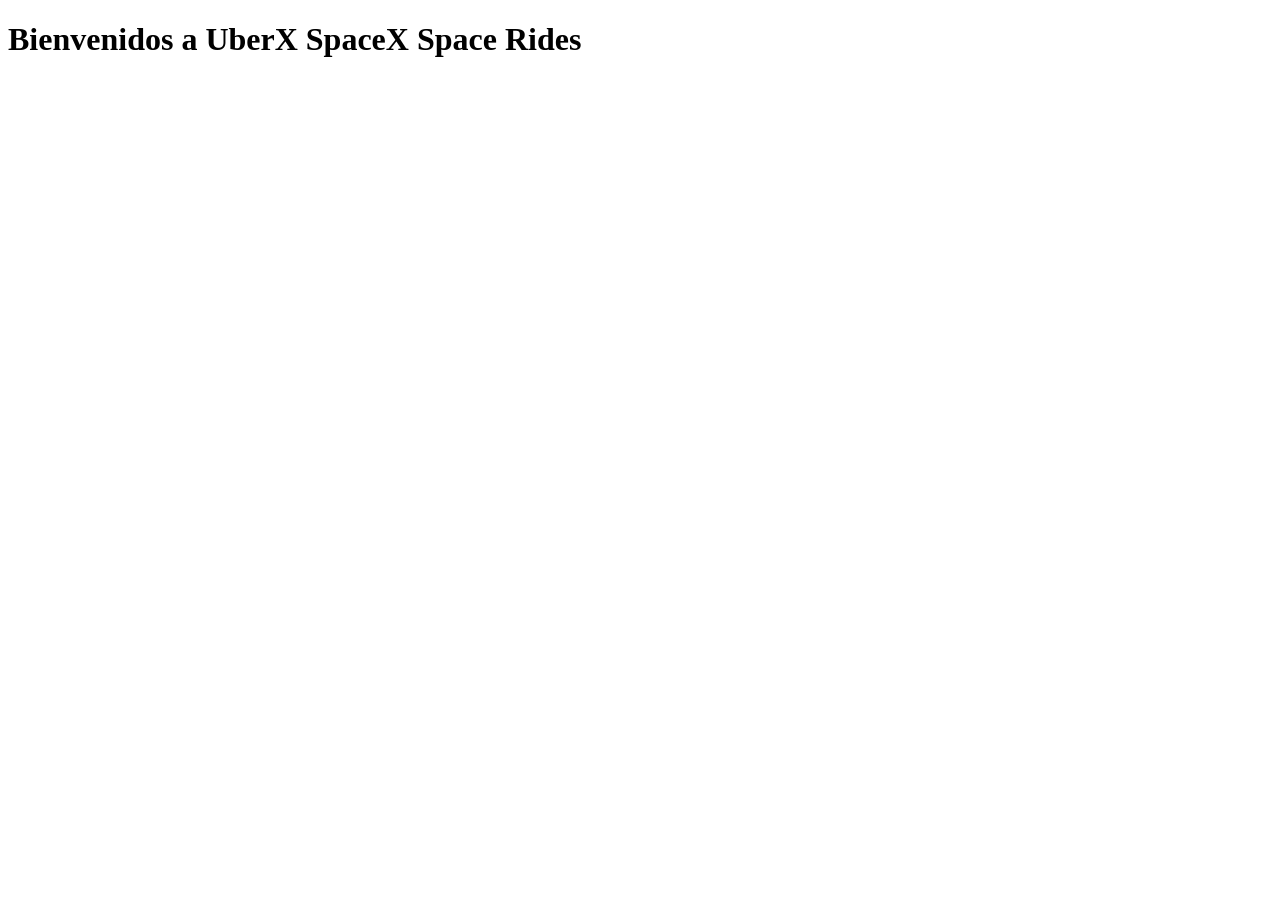
==== htmls/index.html @ 7a61e626 "creacion de archivos" ====
<!DOCTYPE html>
<html lang="es">
<head>
    <meta charset="UTF-8">
    <meta name="viewport" content="width=device-width, initial-scale=1.0">
    <title>UberX SpaceX Space Rides</title>
     <link rel="stylesheet" href="/csss/app.css">
    <link rel="icon" href="img/logotipo.png">
</head>
<body>
    <h1>Bienvenidos a UberX SpaceX Space Rides</h1>
</body>
</html>
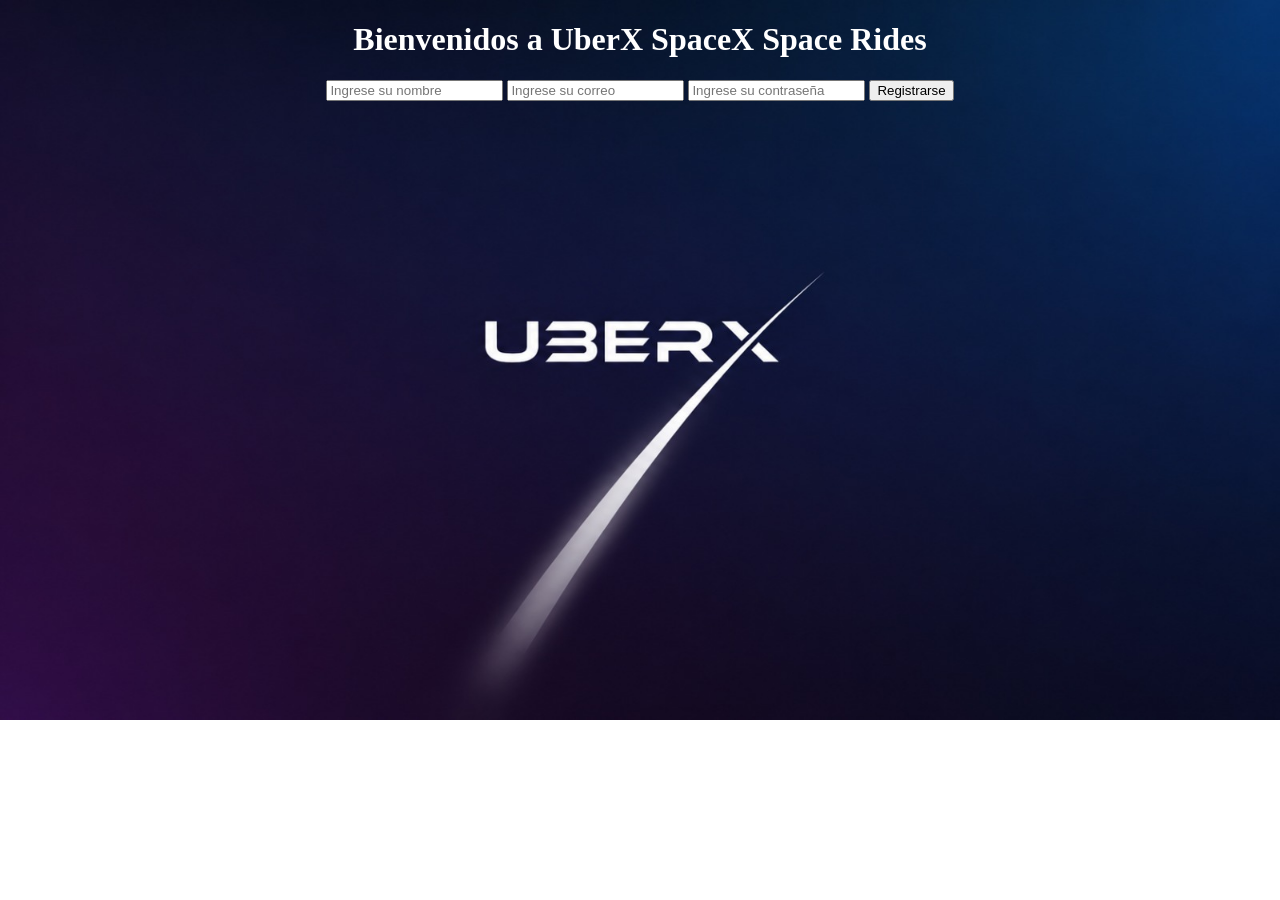
==== commit 7df16337: "creacion de login" ====
--- a/htmls/index.html
+++ b/htmls/index.html
@@ -8,6 +8,13 @@
     <link rel="icon" href="img/logotipo.png">
 </head>
 <body>
-    <h1>Bienvenidos a UberX SpaceX Space Rides</h1>
+    <div class="Inicio">
+        <h1>Bienvenidos a UberX SpaceX Space Rides</h1>
+        <input class="nombre" type="text" placeholder="Ingrese su nombre">
+        <input class="correo" type="email" placeholder="Ingrese su correo">
+        <input class="contraseña" type="text" placeholder="Ingrese su contraseña">
+        <a href="htmls/home.html"><button class="boton">Registrarse</button></a>
+    </div>
 </body>
-</html>+</html>
+
--- a/csss/app.css
+++ b/csss/app.css
@@ -0,0 +1,11 @@
+@media screen and (min-width: 1024px) {
+    body {
+        background-image: url('../img/fondopc.jpeg');
+        background-size: cover;
+        background-repeat: no-repeat;
+    }
+}   
+.Inicio{
+    color: white;
+    text-align: center;
+}
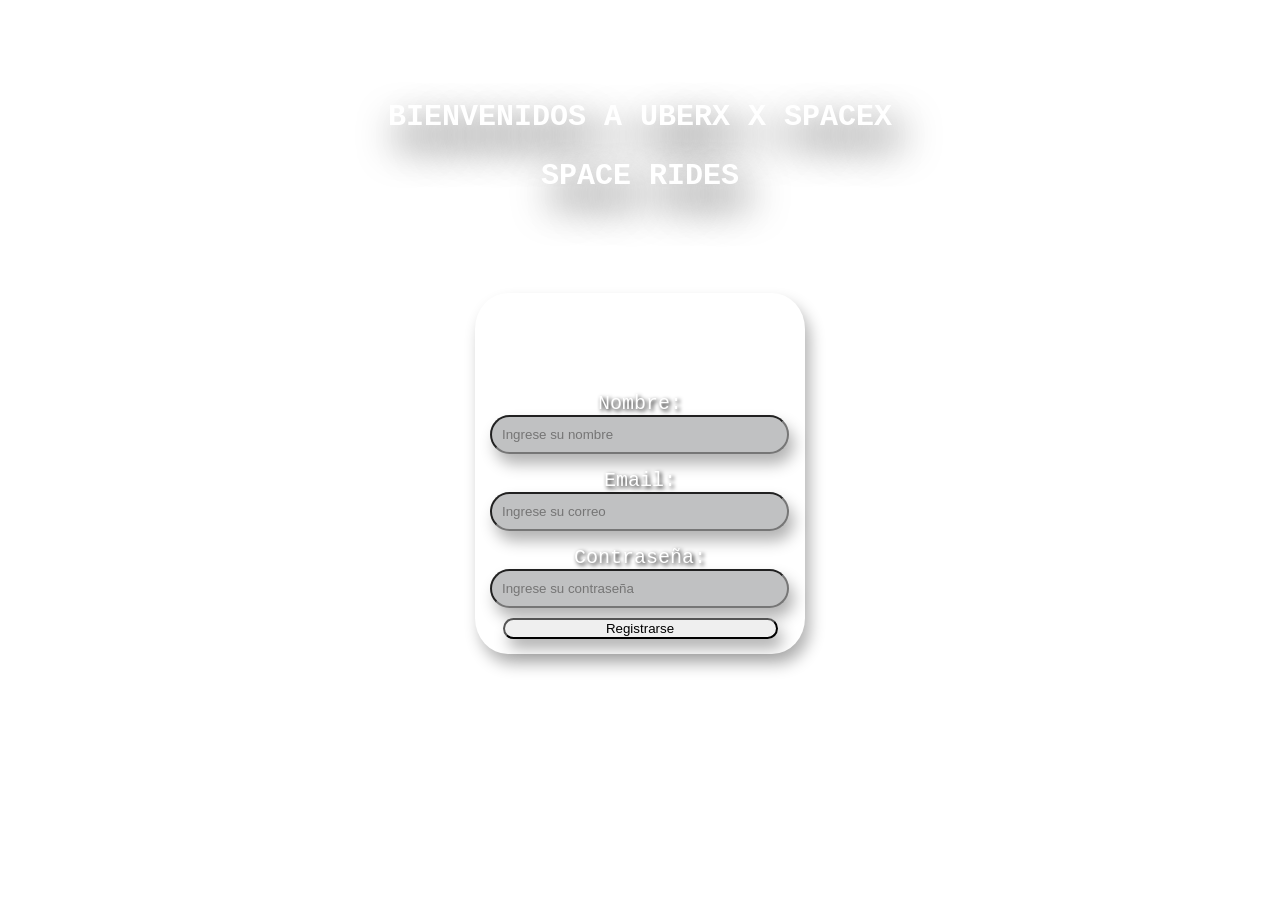
==== commit 63e8f750: "se termino el home y se avanzo el travel" ====
--- a/htmls/index.html
+++ b/htmls/index.html
@@ -7,13 +7,23 @@
      <link rel="stylesheet" href="/csss/app.css">
     <link rel="icon" href="img/logotipo.png">
 </head>
-<body>
+<body class="fondops2">
+    <div class="loader">
+        <img src="../img/loading.jpeg" alt="Pantalla de carga">
+    </div>
+    <div class="bienvenido">
+        <h2>BIENVENIDOS A UBERX X SPACEX</h2>
+        <h2>SPACE RIDES</h2>
+    </div>
     <div class="Inicio">
-        <h1>Bienvenidos a UberX SpaceX Space Rides</h1>
+        <h2>Login</h2>
+        <label for="nombre">Nombre:</label>
         <input class="nombre" type="text" placeholder="Ingrese su nombre">
+        <label for="email">Email:</label>
         <input class="correo" type="email" placeholder="Ingrese su correo">
+        <label for="contraseña">Contraseña:</label>
         <input class="contraseña" type="text" placeholder="Ingrese su contraseña">
-        <a href="htmls/home.html"><button class="boton">Registrarse</button></a>
+        <a href="/htmls/home.html"><button class="boton">Registrarse</button></a>
     </div>
 </body>
 </html>
--- a/csss/app.css
+++ b/csss/app.css
@@ -1,11 +1,483 @@
 @media screen and (min-width: 1024px) {
-    body {
+    .fondo {
         background-image: url('../img/fondopc.jpeg');
         background-size: cover;
         background-repeat: no-repeat;
     }
-}   
-.Inicio{
-    color: white;
-    text-align: center;
+
+    .fondoestrellas {
+        background-image: url('../img/fondoestrellas.jpeg');
+        background-size: cover;
+        background-repeat: no-repeat;
+    }
+
+    .fondops2 {
+        background-image: url('../img/fondops2.png');
+        background-size: cover;
+        background-repeat: no-repeat;
+    }
+}
+
+.Inicio {
+    color: white;
+    text-align: center;
+}
+
+.planeta-item {
+    display: flex;
+    align-items: center; /* Alinea los elementos verticalmente al centro */
+    gap: 25px;           
+    list-style: none;    
+}
+h1 {
+    color: rgb(252, 246, 246);
+    text-align: start;
+    font-size: 30px;
+    justify-content: flex-start;
+    align-items: center;
+
+}
+
+h2 {
+    font-size: 30px;
+    color: white;
+}
+
+h3 {
+    font-size: 35px;
+    color: white;
+}
+
+p {
+    color: rgb(151, 146, 146);
+    text-align: start;
+    font-size: 20px;
+    justify-content: flex-start;
+    align-items: center;
+}
+
+.header {
+    display: flex;
+    align-items: center;
+    gap: 10px;
+}
+
+.avatar {
+    width: 100px;
+    height: 100px;
+    border-radius: 50%;
+    object-fit: cover;
+}
+.nombreavatar{
+    font-size: 40px;
+    color:white
+}
+
+.card {
+    width: 850px;
+    height: 300px;
+
+    background: rgba(255, 255, 255, 0.08);
+    border-radius: 20px;
+
+    display: flex;
+    justify-content: space-between;
+    align-items: center;
+
+    padding: 15px;
+    margin: 20px auto;
+}
+
+.card-text h3 {
+    color: white;
+    margin-bottom: 10px;
+}
+
+.card-text p {
+    color: #cfcfcf;
+}
+
+.astronautaa {
+    width: 450px;
+    height: 400px;
+}
+
+.viajar-contenedor {
+    display: flex;
+    justify-content: center;
+    /* centra horizontalmente */
+    align-items: center;
+    /* centra verticalmente */
+    gap: 100px;
+    background: transparent;
+    padding: 15px;
+    margin: auto;
+    border-radius: 20px;
+    width: 500px;
+}
+
+.viajar-boton,
+.boton-desplegable {
+    display: inline-flex;
+    align-items: center;
+    justify-content: center;
+    gap: 18px;
+    min-width: 95px;
+    min-height: 46px;
+    padding: 0 18px;
+    color: white;
+    text-decoration: none;
+    font-family: Arial, Helvetica, sans-serif;
+    font-size: 16px;
+    border: 1px solid rgba(255, 255, 255, 0.12);
+    border-radius: 13px;
+    background: rgba(24, 24, 26, 0.82);
+    box-shadow: inset 0 1px 0 rgba(255, 255, 255, 0.12), 0 10px 20px rgba(0, 0, 0, 0.35);
+    backdrop-filter: blur(8px);
+    cursor: pointer;
+    transition: transform 0.2s, background 0.2s, box-shadow 0.2s;
+}
+
+.viajar-boton span {
+    font-size: 24px;
+    line-height: 1;
+}
+
+.viajar-boton:hover,
+.boton-desplegable:hover {
+    background: rgba(42, 42, 45, 0.9);
+    transform: translateY(-2px);
+    box-shadow: inset 0 1px 0 rgba(255, 255, 255, 0.16), 0 14px 24px rgba(0, 0, 0, 0.42);
+}
+
+.viajar {
+    width: 200px;
+    height: 200px;
+    transition: 0.3s;
+    border-radius: 10%;
+
+}
+
+.viajar:hover {
+    transform: scale(1.05);
+}
+
+.cardwhere {
+    width: 300px;
+    height: 50px;
+
+    background: rgba(255, 255, 255, 0.1);
+    border-radius: 20px;
+
+    display: flex;
+    justify-content: space-between;
+    align-items: center;
+
+    padding: 15px;
+    margin: 20px auto;
+}
+
+/* Contenedor principal */
+.desplegable-contenedor {
+    position: relative;
+    display: inline-block;
+}
+
+/* El botón que activa el menú */
+.boton-desplegable {
+    border: none;
+}
+
+/* El contenido del menú (oculto por defecto) */
+.contenido-desplegable {
+    display: none;
+    position: absolute;
+    background-color: rgba(255, 255, 255, 0.5);
+    min-width: 160px;
+    box-shadow: 0px 8px 16px 0px rgba(0, 0, 0, 0.2);
+    z-index: 1;
+    /* Asegura que el menú quede por encima de otros elementos */
+    border-radius: 4px;
+}
+
+/* Enlaces dentro del menú desplegable */
+.contenido-desplegable a {
+    color: black;
+    padding: 12px 16px;
+    text-decoration: none;
+    display: block;
+}
+
+/* Cambiar el color de fondo al pasar el ratón */
+.contenido-desplegable a:hover {
+    background-color: #f1f1f1;
+}
+
+/* Mostrar el menú desplegable al pasar el ratón por el contenedor */
+.desplegable-contenedor:hover .contenido-desplegable {
+    display: block;
+}
+
+h4 {
+    font-size: 30px;
+    color: rgb(255, 255, 255);
+}
+
+.Inicio {
+
+    background: rgba(255, 255, 255, 0.08);
+    width: 300px;
+    height: auto;
+    border-radius: 10%;
+    text-align: center;
+    gap: 15px;
+    align-items: center;
+    justify-content: space-between;
+    display: block;
+    padding: 15px;
+    margin: 100px auto;
+    box-shadow: 5px 10px 15px rgba(0, 0, 0, 0.3);
+    font-family: 'Courier New', Courier, monospace;
+}
+
+label {
+    display: block;
+    margin-top: 15px;
+    color: rgb(255, 255, 255);
+    text-shadow: 2px 2px 4px #000000;
+    font-size: 20px;
+    font-family: 'Courier New', Courier, monospace;
+}
+
+input {
+    display: block;
+    margin-bottom: 10px;
+    padding: 10px;
+    width: 275px;
+    background: rgb(192, 193, 194);
+    border-radius: 20px;
+    box-shadow: 5px 10px 15px rgba(0, 0, 0, 0.3);
+}
+
+.boton {
+    border-radius: 20px;
+    width: 275px;
+    background: rgb(192, 193, 194, );
+    font-family: Arial, Helvetica, sans-serif;
+    box-shadow: 5px 10px 15px rgba(0, 0, 0, 0.3);
+}
+
+.bienvenido {
+    font-size: 30px;
+    color: rgb(255, 255, 255);
+    text-align: center;
+    margin-top: 100px;
+    text-shadow: 10px 20px 40px #000000;
+    font-family: 'Courier New', Courier, monospace;
+}
+
+
+
+/* Pantalla de carga */
+.loader {
+    position: fixed;
+    inset: 0;
+    z-index: 9999;
+
+    animation: desaparecer 3s forwards;
+}
+
+.loader img {
+    width: 100%;
+    height: 100%;
+    object-fit: cover;
+}
+
+/* Contenido oculto al inicio */
+.contenido {
+    opacity: 0;
+    animation: aparecer 0s forwards;
+    animation-delay: 1s;
+}
+
+/* Animaciones */
+@keyframes desaparecer {
+    0% {
+        opacity: 1;
+    }
+
+    20% {
+        opacity: .9;
+    }
+
+    40% {
+        opacity: .7;
+    }
+
+    60% {
+        opacity: .5;
+    }
+
+    80% {
+        opacity: .2;
+    }
+
+    100% {
+        opacity: 0;
+        visibility: hidden;
+    }
+}
+
+/* pantalla flotante en home */
+
+.flotante {
+    position: fixed;
+    color: white;
+    width: auto;
+    bottom: 0%;
+    left: 44%;
+    display: flex;
+    background-color: rgba(255, 255, 255, 0.1);
+    color: #fff;
+    padding: 15px;
+    border-radius: 8px;
+    box-shadow: 0 4px 6px rgba(0, 0, 0, 0.3);
+    z-index: 1000; /* Asegura que esté por encima de otros elementos */
+}
+
+hr {
+    border: none;
+    height: 2px;
+    background-color: #c2c2c259;
+    width: 85%;
+    margin-top: 40px;
+    margin-bottom: 30px;
+    margin-left: 200px;       
+}
+
+input[type="date"] {
+    padding: 10px;
+    border: 2px solid #ccc;
+    border-radius: 5px;
+    font-family: Arial, sans-serif;
+    color: #333;
+  }
+
+.regresar{
+    width: 50px;
+    height: 50px;
+    padding: 20px;
+    
+}
+.atras{
+    font-size: 50px;
+    background: rgba(95, 93, 93, 0.5);
+    width: 60px;
+    height: auto;
+    text-align: center;
+    position: fixed;
+    top: 0%;
+    color: white
+}
+.planetas{
+    display: flex;
+    justify-content: center;
+    gap:15px;
+    padding-top:20px;
+}
+
+.planetas button{
+    padding:10px 20px;
+    border:none;
+    border-radius:20px;
+}
+
+.planeta-activo{
+    background:#7c5cff;
+    color:white;
+}
+
+.mapa{
+    position:relative;
+    margin-top:40px;
+}
+
+.ruta{
+    width:100%;
+    height:350px;
+}
+
+.tierra{
+    width:70px;
+    position:absolute;
+    right:10px;
+    top:10px;
+}
+.marte{
+    width:70px;
+    position:absolute;
+    right:10px;
+    top:10px;
+}
+
+#sheet-toggle{
+    display:none;
+}
+
+.travel-card{
+    background:rgba(28, 235, 155, 0.08);
+    backdrop-filter:blur(10px);
+    padding: 10px;
+    border-radius: 20px 20px 0 0;
+    position: fixed;
+    width: auto;
+    height: auto;
+    bottom: 0;
+    border:solid rgb(104, 27, 148);
+    left: 37%
+}
+
+.abrir-sheet{
+    display:block;
+    text-align: center;
+    cursor: pointer;
+    font-size: 15px;
+}
+
+.nave-principal{
+    text-align: center;
+}
+
+.nave{
+    width: 130px;
+}
+
+.lista-naves{
+    max-height: 0;
+    overflow: hidden;
+    transition: 4s;
+}
+
+#sheet-toggle:checked ~ .travel-card  .lista-naves{
+    max-height: 300px;
+}
+
+.contenedor-fecha{
+    text-align: center;
+
+}
+
+.nave-item{
+    display: flex;
+    justify-content: space-between;
+    align-items: center;
+    margin-top: 10px;
+    padding: 10px;
+    border:1px solid #7c5cff;
+    border-radius:15px;
+}
+
+.viajerr {
+    justify-content: center;
+    align-items: center;
 }
